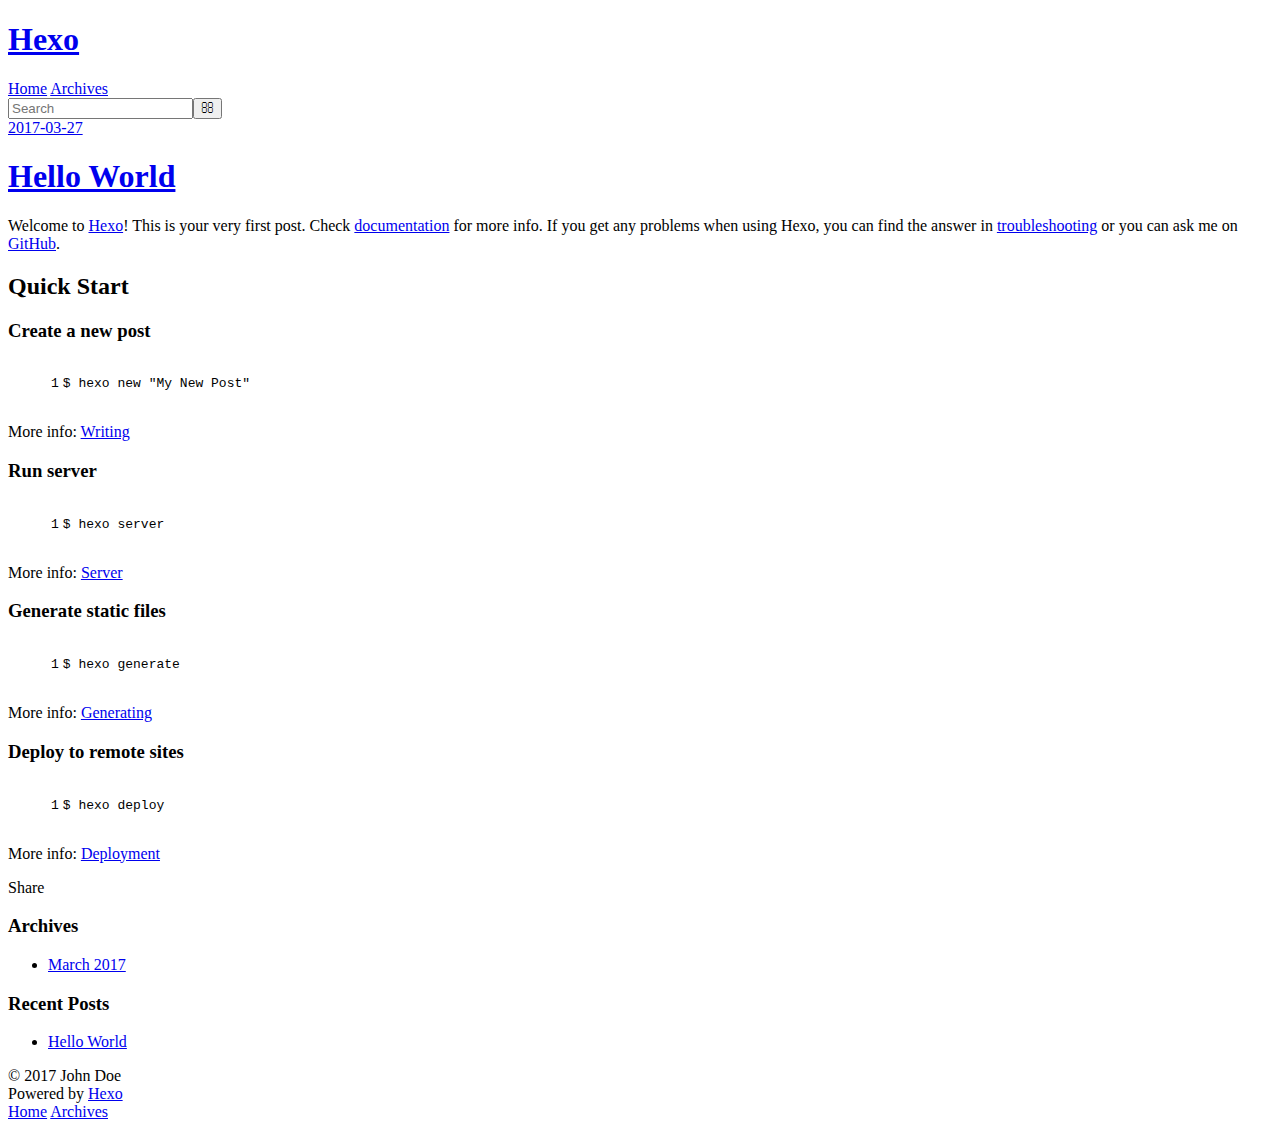
==== index.html @ c0f1ccd9 "Site updated: 2017-03-27 18:48:49" ====
<!DOCTYPE html>
<html>

<head>
    <meta charset="utf-8">

    <title>Hexo</title>
    <meta name="viewport" content="width=device-width, initial-scale=1, maximum-scale=1">
    <meta property="og:type" content="website">
    <meta property="og:title" content="Hexo">
    <meta property="og:url" content="https://coderabbit7.github.io/ZYLing/index.html">
    <meta property="og:site_name" content="Hexo">
    <meta name="twitter:card" content="summary">
    <meta name="twitter:title" content="Hexo">

    <link rel="alternate" href="/atom.xml" title="Hexo" type="application/atom+xml">


    <link rel="icon" href="/favicon.png">


    <link href="//fonts.googleapis.com/css?family=Source+Code+Pro" rel="stylesheet" type="text/css">

    <link rel="stylesheet" href="/css/style.css">


</head>

<body>
    <div id="container">
        <div id="wrap">
            <header id="header">
                <div id="banner"></div>
                <div id="header-outer" class="outer">
                    <div id="header-title" class="inner">
                        <h1 id="logo-wrap">
                            <a href="/" id="logo">Hexo</a>
                        </h1>

                    </div>
                    <div id="header-inner" class="inner">
                        <nav id="main-nav">
                            <a id="main-nav-toggle" class="nav-icon"></a>

                            <a class="main-nav-link" href="/">Home</a>

                            <a class="main-nav-link" href="/archives">Archives</a>

                        </nav>
                        <nav id="sub-nav">

                            <a id="nav-rss-link" class="nav-icon" href="/atom.xml" title="RSS Feed"></a>

                            <a id="nav-search-btn" class="nav-icon" title="Search"></a>
                        </nav>
                        <div id="search-form-wrap">
                            <form action="//google.com/search" method="get" accept-charset="UTF-8" class="search-form"><input type="search" name="q" results="0" class="search-form-input" placeholder="Search"><button type="submit" class="search-form-submit">&#xF002;</button><input type="hidden" name="sitesearch" value="http://yoursite.com"></form>
                        </div>
                    </div>
                </div>
            </header>
            <div class="outer">
                <section id="main">

                    <article id="post-hello-world" class="article article-type-post" itemscope itemprop="blogPost">
                        <div class="article-meta">
                            <a href="/2017/03/27/hello-world/" class="article-date">
                                <time datetime="2017-03-27T09:04:21.000Z" itemprop="datePublished">2017-03-27</time>
                            </a>

                        </div>
                        <div class="article-inner">


                            <header class="article-header">


                                <h1 itemprop="name">
                                    <a class="article-title" href="/2017/03/27/hello-world/">Hello World</a>
                                </h1>


                            </header>

                            <div class="article-entry" itemprop="articleBody">

                                <p>Welcome to <a href="https://hexo.io/" target="_blank" rel="external">Hexo</a>! This is your very first post. Check <a href="https://hexo.io/docs/" target="_blank" rel="external">documentation</a> for more info. If you get
                                    any problems when using Hexo, you can find the answer in <a href="https://hexo.io/docs/troubleshooting.html" target="_blank" rel="external">troubleshooting</a> or you can ask me on <a href="https://github.com/hexojs/hexo/issues"
                                        target="_blank" rel="external">GitHub</a>.</p>
                                <h2 id="Quick-Start">
                                    <a href="#Quick-Start" class="headerlink" title="Quick Start"></a>Quick Start</h2>
                                <h3 id="Create-a-new-post">
                                    <a href="#Create-a-new-post" class="headerlink" title="Create a new post"></a>Create a new post</h3>
                                <figure class="highlight bash">
                                    <table>
                                        <tr>
                                            <td class="gutter"><pre><div class="line">1</div></pre></td>
                                            <td class="code"><pre><div class="line">$ hexo new <span class="string">"My New Post"</span></div></pre></td>
                                        </tr>
                                    </table>
                                </figure>
                                <p>More info: <a href="https://hexo.io/docs/writing.html" target="_blank" rel="external">Writing</a></p>
                                <h3 id="Run-server">
                                    <a href="#Run-server" class="headerlink" title="Run server"></a>Run server</h3>
                                <figure class="highlight bash">
                                    <table>
                                        <tr>
                                            <td class="gutter"><pre><div class="line">1</div></pre></td>
                                            <td class="code"><pre><div class="line">$ hexo server</div></pre></td>
                                        </tr>
                                    </table>
                                </figure>
                                <p>More info: <a href="https://hexo.io/docs/server.html" target="_blank" rel="external">Server</a></p>
                                <h3 id="Generate-static-files">
                                    <a href="#Generate-static-files" class="headerlink" title="Generate static files"></a>Generate static files</h3>
                                <figure class="highlight bash">
                                    <table>
                                        <tr>
                                            <td class="gutter"><pre><div class="line">1</div></pre></td>
                                            <td class="code"><pre><div class="line">$ hexo generate</div></pre></td>
                                        </tr>
                                    </table>
                                </figure>
                                <p>More info: <a href="https://hexo.io/docs/generating.html" target="_blank" rel="external">Generating</a></p>
                                <h3 id="Deploy-to-remote-sites">
                                    <a href="#Deploy-to-remote-sites" class="headerlink" title="Deploy to remote sites"></a>Deploy to remote sites</h3>
                                <figure class="highlight bash">
                                    <table>
                                        <tr>
                                            <td class="gutter"><pre><div class="line">1</div></pre></td>
                                            <td class="code"><pre><div class="line">$ hexo deploy</div></pre></td>
                                        </tr>
                                    </table>
                                </figure>
                                <p>More info: <a href="https://hexo.io/docs/deployment.html" target="_blank" rel="external">Deployment</a></p>


                            </div>
                            <footer class="article-footer">
                                <a data-url="http://yoursite.com/2017/03/27/hello-world/" data-id="cj0rwaef30000e7aur3ufjri3" class="article-share-link">Share</a>


                            </footer>
                        </div>

                    </article>




                </section>

                <aside id="sidebar">










                    <div class="widget-wrap">
                        <h3 class="widget-title">Archives</h3>
                        <div class="widget">
                            <ul class="archive-list">
                                <li class="archive-list-item"><a class="archive-list-link" href="/archives/2017/03/">March 2017</a></li>
                            </ul>
                        </div>
                    </div>




                    <div class="widget-wrap">
                        <h3 class="widget-title">Recent Posts</h3>
                        <div class="widget">
                            <ul>

                                <li>
                                    <a href="/2017/03/27/hello-world/">Hello World</a>
                                </li>

                            </ul>
                        </div>
                    </div>


                </aside>

            </div>
            <footer id="footer">

                <div class="outer">
                    <div id="footer-info" class="inner">
                        &copy; 2017 John Doe<br> Powered by <a href="http://hexo.io/" target="_blank">Hexo</a>
                    </div>
                </div>
            </footer>
        </div>
        <nav id="mobile-nav">

            <a href="/" class="mobile-nav-link">Home</a>

            <a href="/archives" class="mobile-nav-link">Archives</a>

        </nav>


        <script src="//ajax.googleapis.com/ajax/libs/jquery/2.0.3/jquery.min.js"></script>


        <link rel="stylesheet" href="/fancybox/jquery.fancybox.css">
        <script src="/fancybox/jquery.fancybox.pack.js"></script>


        <script src="/js/script.js"></script>

    </div>
</body>

</html>
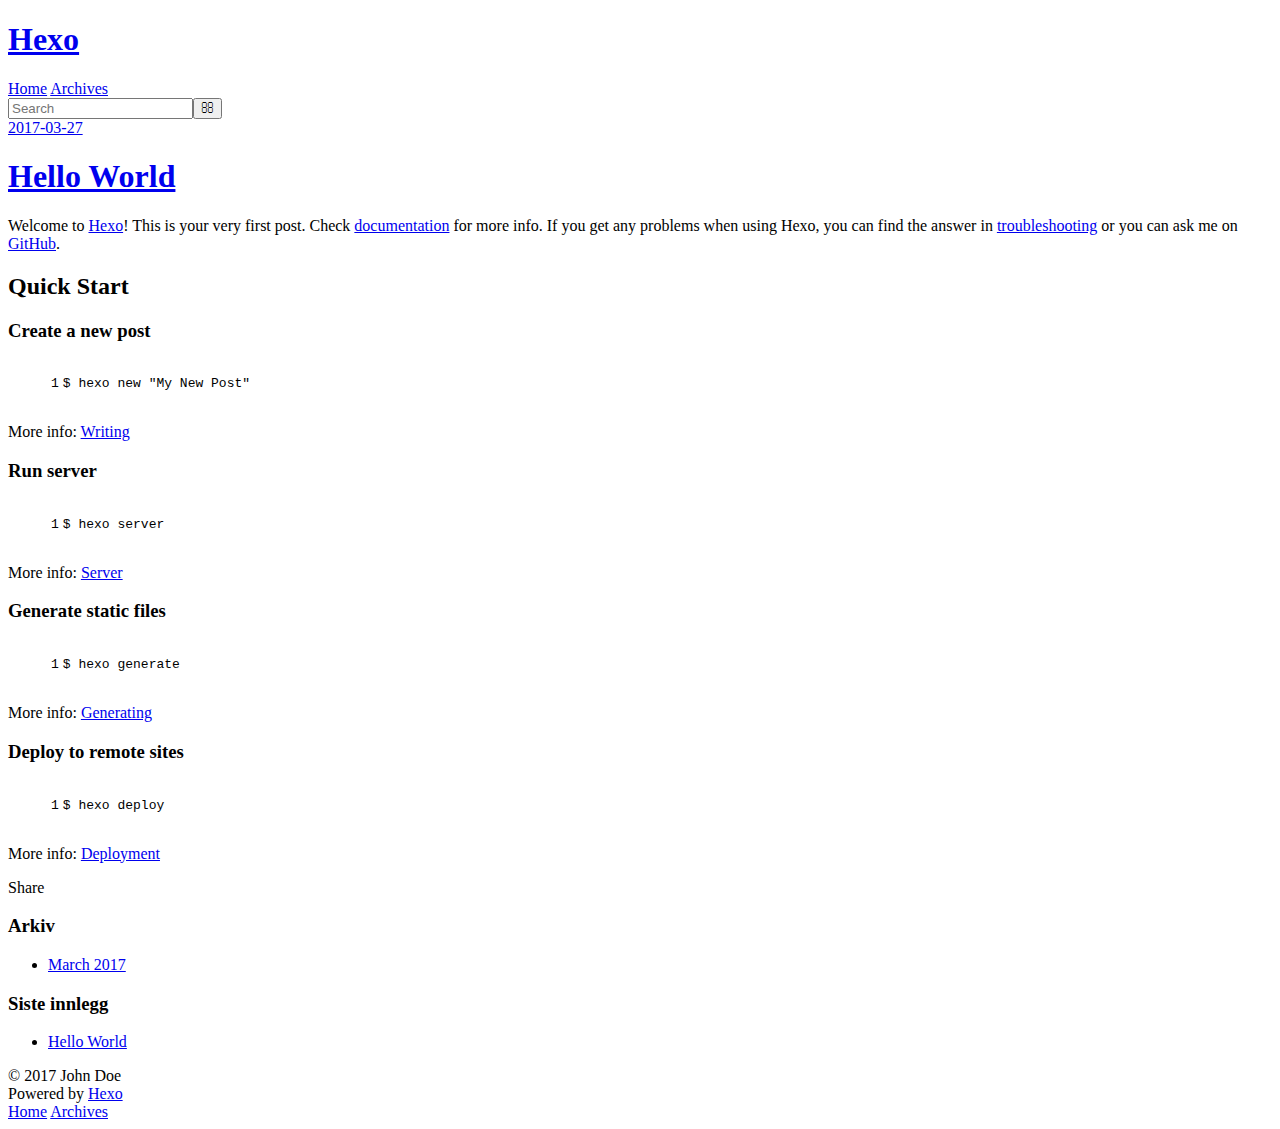
==== commit 89b9bdee: "Site updated: 2017-03-27 18:50:44" ====
--- a/index.html
+++ b/index.html
@@ -1,223 +1,180 @@
 <!DOCTYPE html>
 <html>
-
 <head>
-    <meta charset="utf-8">
-
-    <title>Hexo</title>
-    <meta name="viewport" content="width=device-width, initial-scale=1, maximum-scale=1">
-    <meta property="og:type" content="website">
-    <meta property="og:title" content="Hexo">
-    <meta property="og:url" content="https://coderabbit7.github.io/ZYLing/index.html">
-    <meta property="og:site_name" content="Hexo">
-    <meta name="twitter:card" content="summary">
-    <meta name="twitter:title" content="Hexo">
-
+  <meta charset="utf-8">
+  
+  <title>Hexo</title>
+  <meta name="viewport" content="width=device-width, initial-scale=1, maximum-scale=1">
+  <meta property="og:type" content="website">
+<meta property="og:title" content="Hexo">
+<meta property="og:url" content="https://coderabbit7.github.io/ZYLing/index.html">
+<meta property="og:site_name" content="Hexo">
+<meta name="twitter:card" content="summary">
+<meta name="twitter:title" content="Hexo">
+  
     <link rel="alternate" href="/atom.xml" title="Hexo" type="application/atom+xml">
-
-
+  
+  
     <link rel="icon" href="/favicon.png">
-
-
+  
+  
     <link href="//fonts.googleapis.com/css?family=Source+Code+Pro" rel="stylesheet" type="text/css">
-
-    <link rel="stylesheet" href="/css/style.css">
-
+  
+  <link rel="stylesheet" href="/css/style.css">
+  
 
 </head>
 
 <body>
-    <div id="container">
-        <div id="wrap">
-            <header id="header">
-                <div id="banner"></div>
-                <div id="header-outer" class="outer">
-                    <div id="header-title" class="inner">
-                        <h1 id="logo-wrap">
-                            <a href="/" id="logo">Hexo</a>
-                        </h1>
+  <div id="container">
+    <div id="wrap">
+      <header id="header">
+  <div id="banner"></div>
+  <div id="header-outer" class="outer">
+    <div id="header-title" class="inner">
+      <h1 id="logo-wrap">
+        <a href="/" id="logo">Hexo</a>
+      </h1>
+      
+    </div>
+    <div id="header-inner" class="inner">
+      <nav id="main-nav">
+        <a id="main-nav-toggle" class="nav-icon"></a>
+        
+          <a class="main-nav-link" href="/">Home</a>
+        
+          <a class="main-nav-link" href="/archives">Archives</a>
+        
+      </nav>
+      <nav id="sub-nav">
+        
+          <a id="nav-rss-link" class="nav-icon" href="/atom.xml" title="RSS Feed"></a>
+        
+        <a id="nav-search-btn" class="nav-icon" title="Søk"></a>
+      </nav>
+      <div id="search-form-wrap">
+        <form action="//google.com/search" method="get" accept-charset="UTF-8" class="search-form"><input type="search" name="q" results="0" class="search-form-input" placeholder="Search"><button type="submit" class="search-form-submit">&#xF002;</button><input type="hidden" name="sitesearch" value="https://coderabbit7.github.io/ZYLing"></form>
+      </div>
+    </div>
+  </div>
+</header>
+      <div class="outer">
+        <section id="main">
+  
+    <article id="post-hello-world" class="article article-type-post" itemscope itemprop="blogPost">
+  <div class="article-meta">
+    <a href="/2017/03/27/hello-world/" class="article-date">
+  <time datetime="2017-03-27T09:04:21.000Z" itemprop="datePublished">2017-03-27</time>
+</a>
+    
+  </div>
+  <div class="article-inner">
+    
+    
+      <header class="article-header">
+        
+  
+    <h1 itemprop="name">
+      <a class="article-title" href="/2017/03/27/hello-world/">Hello World</a>
+    </h1>
+  
 
-                    </div>
-                    <div id="header-inner" class="inner">
-                        <nav id="main-nav">
-                            <a id="main-nav-toggle" class="nav-icon"></a>
+      </header>
+    
+    <div class="article-entry" itemprop="articleBody">
+      
+        <p>Welcome to <a href="https://hexo.io/" target="_blank" rel="external">Hexo</a>! This is your very first post. Check <a href="https://hexo.io/docs/" target="_blank" rel="external">documentation</a> for more info. If you get any problems when using Hexo, you can find the answer in <a href="https://hexo.io/docs/troubleshooting.html" target="_blank" rel="external">troubleshooting</a> or you can ask me on <a href="https://github.com/hexojs/hexo/issues" target="_blank" rel="external">GitHub</a>.</p>
+<h2 id="Quick-Start"><a href="#Quick-Start" class="headerlink" title="Quick Start"></a>Quick Start</h2><h3 id="Create-a-new-post"><a href="#Create-a-new-post" class="headerlink" title="Create a new post"></a>Create a new post</h3><figure class="highlight bash"><table><tr><td class="gutter"><pre><div class="line">1</div></pre></td><td class="code"><pre><div class="line">$ hexo new <span class="string">"My New Post"</span></div></pre></td></tr></table></figure>
+<p>More info: <a href="https://hexo.io/docs/writing.html" target="_blank" rel="external">Writing</a></p>
+<h3 id="Run-server"><a href="#Run-server" class="headerlink" title="Run server"></a>Run server</h3><figure class="highlight bash"><table><tr><td class="gutter"><pre><div class="line">1</div></pre></td><td class="code"><pre><div class="line">$ hexo server</div></pre></td></tr></table></figure>
+<p>More info: <a href="https://hexo.io/docs/server.html" target="_blank" rel="external">Server</a></p>
+<h3 id="Generate-static-files"><a href="#Generate-static-files" class="headerlink" title="Generate static files"></a>Generate static files</h3><figure class="highlight bash"><table><tr><td class="gutter"><pre><div class="line">1</div></pre></td><td class="code"><pre><div class="line">$ hexo generate</div></pre></td></tr></table></figure>
+<p>More info: <a href="https://hexo.io/docs/generating.html" target="_blank" rel="external">Generating</a></p>
+<h3 id="Deploy-to-remote-sites"><a href="#Deploy-to-remote-sites" class="headerlink" title="Deploy to remote sites"></a>Deploy to remote sites</h3><figure class="highlight bash"><table><tr><td class="gutter"><pre><div class="line">1</div></pre></td><td class="code"><pre><div class="line">$ hexo deploy</div></pre></td></tr></table></figure>
+<p>More info: <a href="https://hexo.io/docs/deployment.html" target="_blank" rel="external">Deployment</a></p>
 
-                            <a class="main-nav-link" href="/">Home</a>
-
-                            <a class="main-nav-link" href="/archives">Archives</a>
-
-                        </nav>
-                        <nav id="sub-nav">
-
-                            <a id="nav-rss-link" class="nav-icon" href="/atom.xml" title="RSS Feed"></a>
-
-                            <a id="nav-search-btn" class="nav-icon" title="Search"></a>
-                        </nav>
-                        <div id="search-form-wrap">
-                            <form action="//google.com/search" method="get" accept-charset="UTF-8" class="search-form"><input type="search" name="q" results="0" class="search-form-input" placeholder="Search"><button type="submit" class="search-form-submit">&#xF002;</button><input type="hidden" name="sitesearch" value="http://yoursite.com"></form>
-                        </div>
-                    </div>
-                </div>
-            </header>
-            <div class="outer">
-                <section id="main">
-
-                    <article id="post-hello-world" class="article article-type-post" itemscope itemprop="blogPost">
-                        <div class="article-meta">
-                            <a href="/2017/03/27/hello-world/" class="article-date">
-                                <time datetime="2017-03-27T09:04:21.000Z" itemprop="datePublished">2017-03-27</time>
-                            </a>
-
-                        </div>
-                        <div class="article-inner">
+      
+    </div>
+    <footer class="article-footer">
+      <a data-url="https://coderabbit7.github.io/ZYLing/2017/03/27/hello-world/" data-id="cj0rzspg10000z6auncs52wnr" class="article-share-link">Share</a>
+      
+      
+    </footer>
+  </div>
+  
+</article>
 
 
-                            <header class="article-header">
+  
+
+</section>
+        
+          <aside id="sidebar">
+  
+    
+
+  
+    
+
+  
+    
+  
+    
+  <div class="widget-wrap">
+    <h3 class="widget-title">Arkiv</h3>
+    <div class="widget">
+      <ul class="archive-list"><li class="archive-list-item"><a class="archive-list-link" href="/archives/2017/03/">March 2017</a></li></ul>
+    </div>
+  </div>
 
 
-                                <h1 itemprop="name">
-                                    <a class="article-title" href="/2017/03/27/hello-world/">Hello World</a>
-                                </h1>
+  
+    
+  <div class="widget-wrap">
+    <h3 class="widget-title">Siste innlegg</h3>
+    <div class="widget">
+      <ul>
+        
+          <li>
+            <a href="/2017/03/27/hello-world/">Hello World</a>
+          </li>
+        
+      </ul>
+    </div>
+  </div>
+
+  
+</aside>
+        
+      </div>
+      <footer id="footer">
+  
+  <div class="outer">
+    <div id="footer-info" class="inner">
+      &copy; 2017 John Doe<br>
+      Powered by <a href="http://hexo.io/" target="_blank">Hexo</a>
+    </div>
+  </div>
+</footer>
+    </div>
+    <nav id="mobile-nav">
+  
+    <a href="/" class="mobile-nav-link">Home</a>
+  
+    <a href="/archives" class="mobile-nav-link">Archives</a>
+  
+</nav>
+    
+
+<script src="//ajax.googleapis.com/ajax/libs/jquery/2.0.3/jquery.min.js"></script>
 
 
-                            </header>
-
-                            <div class="article-entry" itemprop="articleBody">
-
-                                <p>Welcome to <a href="https://hexo.io/" target="_blank" rel="external">Hexo</a>! This is your very first post. Check <a href="https://hexo.io/docs/" target="_blank" rel="external">documentation</a> for more info. If you get
-                                    any problems when using Hexo, you can find the answer in <a href="https://hexo.io/docs/troubleshooting.html" target="_blank" rel="external">troubleshooting</a> or you can ask me on <a href="https://github.com/hexojs/hexo/issues"
-                                        target="_blank" rel="external">GitHub</a>.</p>
-                                <h2 id="Quick-Start">
-                                    <a href="#Quick-Start" class="headerlink" title="Quick Start"></a>Quick Start</h2>
-                                <h3 id="Create-a-new-post">
-                                    <a href="#Create-a-new-post" class="headerlink" title="Create a new post"></a>Create a new post</h3>
-                                <figure class="highlight bash">
-                                    <table>
-                                        <tr>
-                                            <td class="gutter"><pre><div class="line">1</div></pre></td>
-                                            <td class="code"><pre><div class="line">$ hexo new <span class="string">"My New Post"</span></div></pre></td>
-                                        </tr>
-                                    </table>
-                                </figure>
-                                <p>More info: <a href="https://hexo.io/docs/writing.html" target="_blank" rel="external">Writing</a></p>
-                                <h3 id="Run-server">
-                                    <a href="#Run-server" class="headerlink" title="Run server"></a>Run server</h3>
-                                <figure class="highlight bash">
-                                    <table>
-                                        <tr>
-                                            <td class="gutter"><pre><div class="line">1</div></pre></td>
-                                            <td class="code"><pre><div class="line">$ hexo server</div></pre></td>
-                                        </tr>
-                                    </table>
-                                </figure>
-                                <p>More info: <a href="https://hexo.io/docs/server.html" target="_blank" rel="external">Server</a></p>
-                                <h3 id="Generate-static-files">
-                                    <a href="#Generate-static-files" class="headerlink" title="Generate static files"></a>Generate static files</h3>
-                                <figure class="highlight bash">
-                                    <table>
-                                        <tr>
-                                            <td class="gutter"><pre><div class="line">1</div></pre></td>
-                                            <td class="code"><pre><div class="line">$ hexo generate</div></pre></td>
-                                        </tr>
-                                    </table>
-                                </figure>
-                                <p>More info: <a href="https://hexo.io/docs/generating.html" target="_blank" rel="external">Generating</a></p>
-                                <h3 id="Deploy-to-remote-sites">
-                                    <a href="#Deploy-to-remote-sites" class="headerlink" title="Deploy to remote sites"></a>Deploy to remote sites</h3>
-                                <figure class="highlight bash">
-                                    <table>
-                                        <tr>
-                                            <td class="gutter"><pre><div class="line">1</div></pre></td>
-                                            <td class="code"><pre><div class="line">$ hexo deploy</div></pre></td>
-                                        </tr>
-                                    </table>
-                                </figure>
-                                <p>More info: <a href="https://hexo.io/docs/deployment.html" target="_blank" rel="external">Deployment</a></p>
+  <link rel="stylesheet" href="/fancybox/jquery.fancybox.css">
+  <script src="/fancybox/jquery.fancybox.pack.js"></script>
 
 
-                            </div>
-                            <footer class="article-footer">
-                                <a data-url="http://yoursite.com/2017/03/27/hello-world/" data-id="cj0rwaef30000e7aur3ufjri3" class="article-share-link">Share</a>
+<script src="/js/script.js"></script>
 
-
-                            </footer>
-                        </div>
-
-                    </article>
-
-
-
-
-                </section>
-
-                <aside id="sidebar">
-
-
-
-
-
-
-
-
-
-
-                    <div class="widget-wrap">
-                        <h3 class="widget-title">Archives</h3>
-                        <div class="widget">
-                            <ul class="archive-list">
-                                <li class="archive-list-item"><a class="archive-list-link" href="/archives/2017/03/">March 2017</a></li>
-                            </ul>
-                        </div>
-                    </div>
-
-
-
-
-                    <div class="widget-wrap">
-                        <h3 class="widget-title">Recent Posts</h3>
-                        <div class="widget">
-                            <ul>
-
-                                <li>
-                                    <a href="/2017/03/27/hello-world/">Hello World</a>
-                                </li>
-
-                            </ul>
-                        </div>
-                    </div>
-
-
-                </aside>
-
-            </div>
-            <footer id="footer">
-
-                <div class="outer">
-                    <div id="footer-info" class="inner">
-                        &copy; 2017 John Doe<br> Powered by <a href="http://hexo.io/" target="_blank">Hexo</a>
-                    </div>
-                </div>
-            </footer>
-        </div>
-        <nav id="mobile-nav">
-
-            <a href="/" class="mobile-nav-link">Home</a>
-
-            <a href="/archives" class="mobile-nav-link">Archives</a>
-
-        </nav>
-
-
-        <script src="//ajax.googleapis.com/ajax/libs/jquery/2.0.3/jquery.min.js"></script>
-
-
-        <link rel="stylesheet" href="/fancybox/jquery.fancybox.css">
-        <script src="/fancybox/jquery.fancybox.pack.js"></script>
-
-
-        <script src="/js/script.js"></script>
-
-    </div>
+  </div>
 </body>
-
 </html>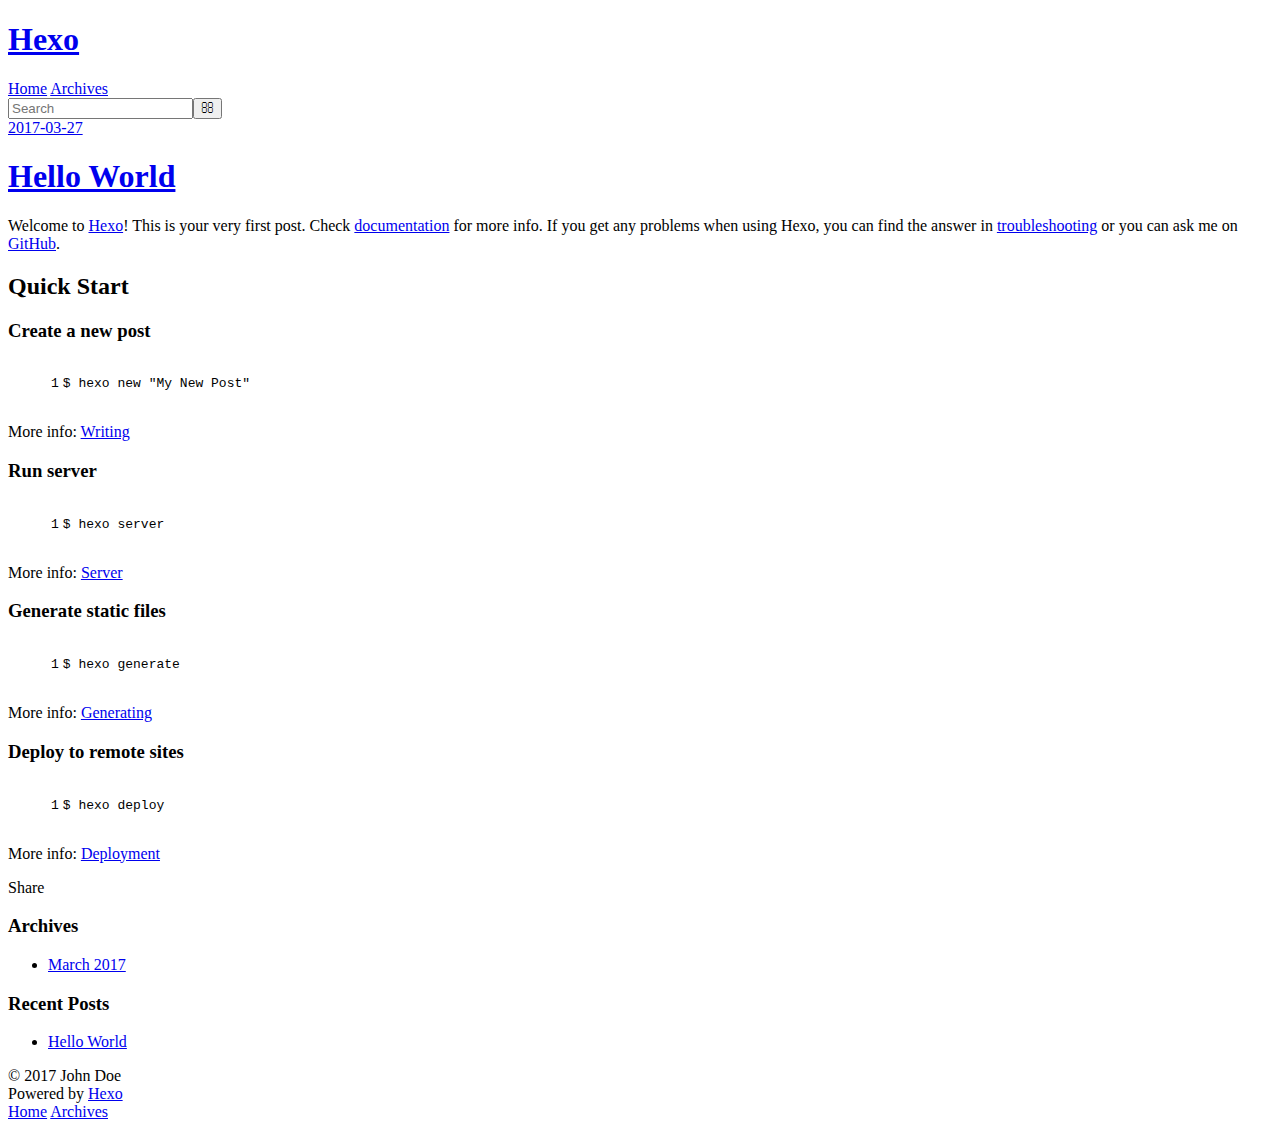
==== commit 836027ae: "Site updated: 2017-03-27 19:07:23" ====
--- a/index.html
+++ b/index.html
@@ -20,7 +20,7 @@
   
     <link href="//fonts.googleapis.com/css?family=Source+Code+Pro" rel="stylesheet" type="text/css">
   
-  <link rel="stylesheet" href="/css/style.css">
+  <link rel="stylesheet" href="ZYLing/css/style.css">
   
 
 </head>
@@ -33,7 +33,7 @@
   <div id="header-outer" class="outer">
     <div id="header-title" class="inner">
       <h1 id="logo-wrap">
-        <a href="/" id="logo">Hexo</a>
+        <a href="ZYLing/" id="logo">Hexo</a>
       </h1>
       
     </div>
@@ -41,16 +41,16 @@
       <nav id="main-nav">
         <a id="main-nav-toggle" class="nav-icon"></a>
         
-          <a class="main-nav-link" href="/">Home</a>
+          <a class="main-nav-link" href="ZYLing/">Home</a>
         
-          <a class="main-nav-link" href="/archives">Archives</a>
+          <a class="main-nav-link" href="ZYLing/archives">Archives</a>
         
       </nav>
       <nav id="sub-nav">
         
           <a id="nav-rss-link" class="nav-icon" href="/atom.xml" title="RSS Feed"></a>
         
-        <a id="nav-search-btn" class="nav-icon" title="Søk"></a>
+        <a id="nav-search-btn" class="nav-icon" title="Search"></a>
       </nav>
       <div id="search-form-wrap">
         <form action="//google.com/search" method="get" accept-charset="UTF-8" class="search-form"><input type="search" name="q" results="0" class="search-form-input" placeholder="Search"><button type="submit" class="search-form-submit">&#xF002;</button><input type="hidden" name="sitesearch" value="https://coderabbit7.github.io/ZYLing"></form>
@@ -63,7 +63,7 @@
   
     <article id="post-hello-world" class="article article-type-post" itemscope itemprop="blogPost">
   <div class="article-meta">
-    <a href="/2017/03/27/hello-world/" class="article-date">
+    <a href="ZYLing/2017/03/27/hello-world/" class="article-date">
   <time datetime="2017-03-27T09:04:21.000Z" itemprop="datePublished">2017-03-27</time>
 </a>
     
@@ -75,7 +75,7 @@
         
   
     <h1 itemprop="name">
-      <a class="article-title" href="/2017/03/27/hello-world/">Hello World</a>
+      <a class="article-title" href="ZYLing/2017/03/27/hello-world/">Hello World</a>
     </h1>
   
 
@@ -96,7 +96,7 @@
       
     </div>
     <footer class="article-footer">
-      <a data-url="https://coderabbit7.github.io/ZYLing/2017/03/27/hello-world/" data-id="cj0rzspg10000z6auncs52wnr" class="article-share-link">Share</a>
+      <a data-url="https://coderabbit7.github.io/ZYLingZYLing/2017/03/27/hello-world/" data-id="cj0s0ee2u00004taudyahihib" class="article-share-link">Share</a>
       
       
     </footer>
@@ -121,9 +121,9 @@
   
     
   <div class="widget-wrap">
-    <h3 class="widget-title">Arkiv</h3>
+    <h3 class="widget-title">Archives</h3>
     <div class="widget">
-      <ul class="archive-list"><li class="archive-list-item"><a class="archive-list-link" href="/archives/2017/03/">March 2017</a></li></ul>
+      <ul class="archive-list"><li class="archive-list-item"><a class="archive-list-link" href="ZYLing/archives/2017/03/">March 2017</a></li></ul>
     </div>
   </div>
 
@@ -131,12 +131,12 @@
   
     
   <div class="widget-wrap">
-    <h3 class="widget-title">Siste innlegg</h3>
+    <h3 class="widget-title">Recent Posts</h3>
     <div class="widget">
       <ul>
         
           <li>
-            <a href="/2017/03/27/hello-world/">Hello World</a>
+            <a href="ZYLing/2017/03/27/hello-world/">Hello World</a>
           </li>
         
       </ul>
@@ -159,9 +159,9 @@
     </div>
     <nav id="mobile-nav">
   
-    <a href="/" class="mobile-nav-link">Home</a>
+    <a href="ZYLing/" class="mobile-nav-link">Home</a>
   
-    <a href="/archives" class="mobile-nav-link">Archives</a>
+    <a href="ZYLing/archives" class="mobile-nav-link">Archives</a>
   
 </nav>
     
@@ -169,11 +169,11 @@
 <script src="//ajax.googleapis.com/ajax/libs/jquery/2.0.3/jquery.min.js"></script>
 
 
-  <link rel="stylesheet" href="/fancybox/jquery.fancybox.css">
-  <script src="/fancybox/jquery.fancybox.pack.js"></script>
+  <link rel="stylesheet" href="ZYLing/fancybox/jquery.fancybox.css">
+  <script src="ZYLing/fancybox/jquery.fancybox.pack.js"></script>
 
 
-<script src="/js/script.js"></script>
+<script src="ZYLing/js/script.js"></script>
 
   </div>
 </body>
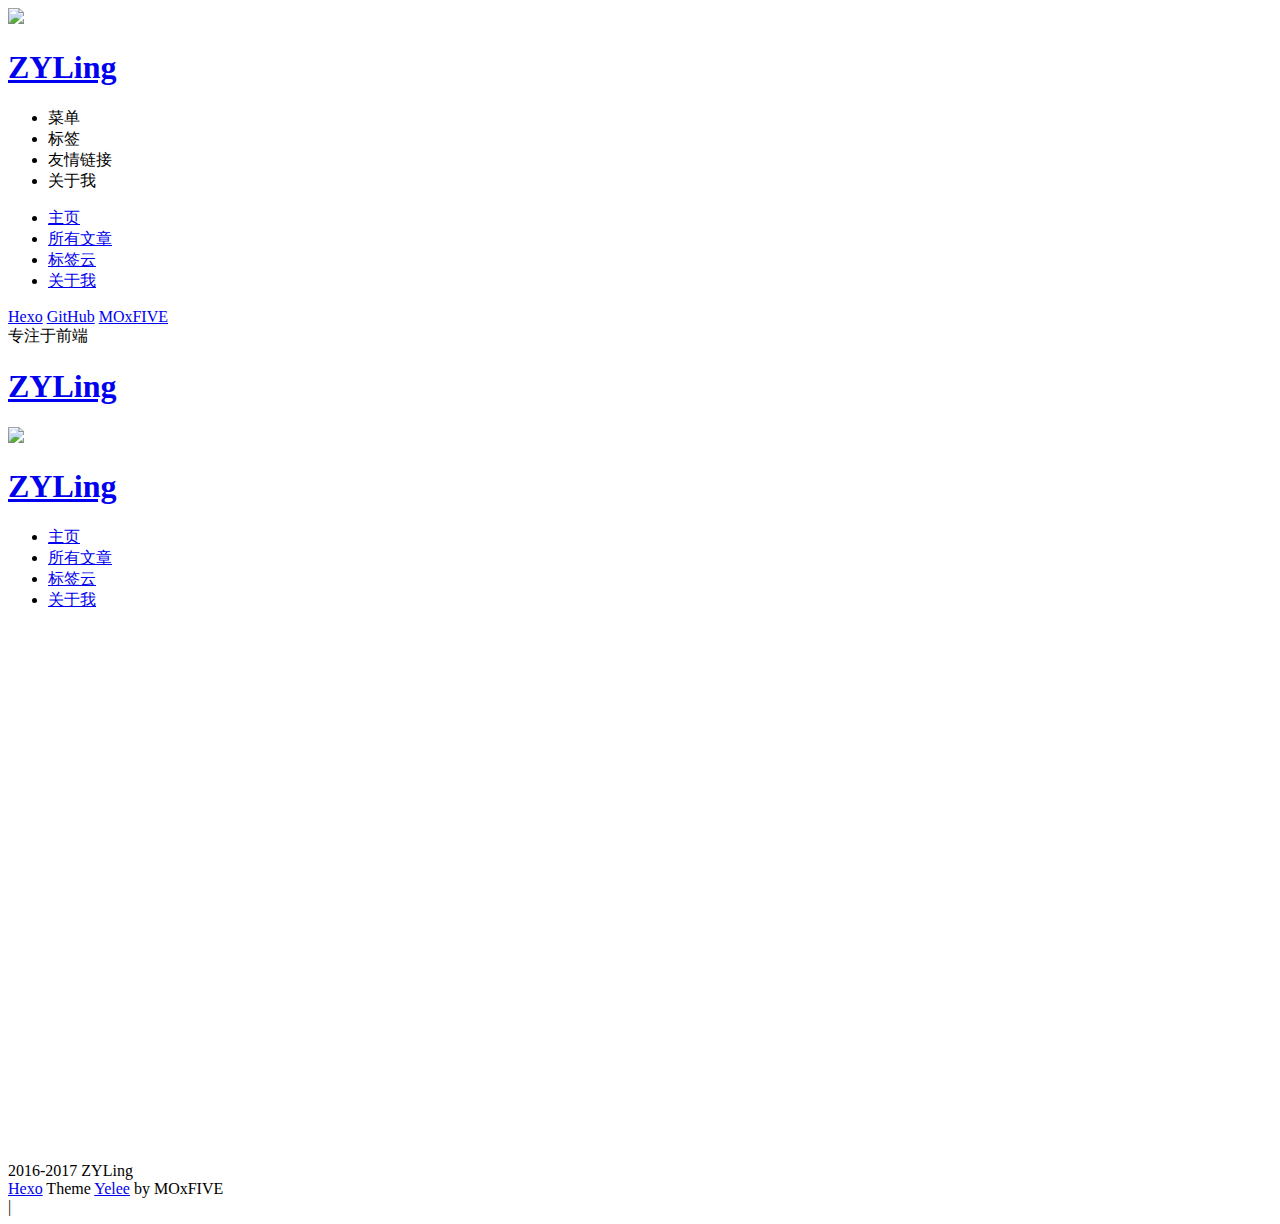
==== commit 6184a030: "Site updated: 2017-03-28 17:02:17" ====
--- a/index.html
+++ b/index.html
@@ -1,180 +1,531 @@
 <!DOCTYPE html>
-<html>
+<html >
 <head>
-  <meta charset="utf-8">
-  
-  <title>Hexo</title>
-  <meta name="viewport" content="width=device-width, initial-scale=1, maximum-scale=1">
-  <meta property="og:type" content="website">
-<meta property="og:title" content="Hexo">
+
+    <!--[if lt IE 9]>
+        <style>body {display: none; background: none !important} </style>
+        <meta http-equiv="Refresh" Content="0; url=//outdatedbrowser.com/" />
+    <![endif]-->
+
+<meta charset="utf-8">
+<meta http-equiv="X-UA-Compatible" content="IE=edge, chrome=1" />
+<meta name="viewport" content="width=device-width, initial-scale=1, maximum-scale=1, user-scalable=no">
+<meta name="format-detection" content="telephone=no" />
+<meta name="author" content="ZYLing" />
+
+
+    
+    
+
+
+<meta property="og:type" content="website">
+<meta property="og:title" content="ZYLing Bolg">
 <meta property="og:url" content="https://coderabbit7.github.io/ZYLing/index.html">
-<meta property="og:site_name" content="Hexo">
+<meta property="og:site_name" content="ZYLing Bolg">
 <meta name="twitter:card" content="summary">
-<meta name="twitter:title" content="Hexo">
-  
-    <link rel="alternate" href="/atom.xml" title="Hexo" type="application/atom+xml">
-  
-  
-    <link rel="icon" href="/favicon.png">
-  
-  
-    <link href="//fonts.googleapis.com/css?family=Source+Code+Pro" rel="stylesheet" type="text/css">
-  
-  <link rel="stylesheet" href="ZYLing/css/style.css">
-  
+<meta name="twitter:title" content="ZYLing Bolg">
+
+<link rel="apple-touch-icon" href= "/apple-touch-icon.png">
+
+
+    <link rel="alternate" href="/atom.xml" title="ZYLing Bolg" type="application/atom+xml">
+
+
+
+    <link rel="shortcut icon" href="/favicon.png">
+
+
+
+    <link href="//cdn.bootcss.com/animate.css/3.5.1/animate.min.css" rel="stylesheet">
+
+
+
+    <link href="//cdn.bootcss.com/fancybox/2.1.5/jquery.fancybox.min.css" rel="stylesheet">
+
+
+
+    <script src="//cdn.bootcss.com/pace/1.0.2/pace.min.js"></script>
+    <link href="//cdn.bootcss.com/pace/1.0.2/themes/blue/pace-theme-minimal.css" rel="stylesheet">
+
+
+<link rel="stylesheet" href="/ZYLing/css/style.css">
+
+
+    <style> .article { opacity: 0;} </style>
+
+
+<link href="//cdn.bootcss.com/font-awesome/4.6.3/css/font-awesome.min.css" rel="stylesheet">
+
+
+<title>ZYLing Bolg</title>
+
+<script src="//cdn.bootcss.com/jquery/2.2.4/jquery.min.js"></script>
+<script src="//cdn.bootcss.com/clipboard.js/1.5.10/clipboard.min.js"></script>
+
+<script>
+    var yiliaConfig = {
+        fancybox: true,
+        animate: true,
+        isHome: true,
+        isPost: false,
+        isArchive: false,
+        isTag: false,
+        isCategory: false,
+        fancybox_js: "//cdn.bootcss.com/fancybox/2.1.5/jquery.fancybox.min.js",
+        scrollreveal: "//cdn.bootcss.com/scrollReveal.js/3.1.4/scrollreveal.min.js",
+        search: undefined
+    }
+</script>
+
+
+    <script> yiliaConfig.jquery_ui = [false]; </script>
+
+
+
+    <script> yiliaConfig.rootUrl = "\/";</script>
+
+
+
+
+
 
 </head>
-
 <body>
   <div id="container">
-    <div id="wrap">
-      <header id="header">
-  <div id="banner"></div>
-  <div id="header-outer" class="outer">
-    <div id="header-title" class="inner">
-      <h1 id="logo-wrap">
-        <a href="ZYLing/" id="logo">Hexo</a>
-      </h1>
-      
-    </div>
-    <div id="header-inner" class="inner">
-      <nav id="main-nav">
-        <a id="main-nav-toggle" class="nav-icon"></a>
-        
-          <a class="main-nav-link" href="ZYLing/">Home</a>
-        
-          <a class="main-nav-link" href="ZYLing/archives">Archives</a>
-        
-      </nav>
-      <nav id="sub-nav">
-        
-          <a id="nav-rss-link" class="nav-icon" href="/atom.xml" title="RSS Feed"></a>
-        
-        <a id="nav-search-btn" class="nav-icon" title="Search"></a>
-      </nav>
-      <div id="search-form-wrap">
-        <form action="//google.com/search" method="get" accept-charset="UTF-8" class="search-form"><input type="search" name="q" results="0" class="search-form-input" placeholder="Search"><button type="submit" class="search-form-submit">&#xF002;</button><input type="hidden" name="sitesearch" value="https://coderabbit7.github.io/ZYLing"></form>
+    <div class="left-col">
+    <div class="overlay"></div>
+<div class="intrude-less">
+    <header id="header" class="inner">
+        <a href="/ZYLing/" class="profilepic">
+            <img src="/img/avatar.png" class="animated zoomIn">
+        </a>
+        <hgroup>
+          <h1 class="header-author"><a href="/ZYLing/">ZYLing</a></h1>
+        </hgroup>
+
+        
+
+        
+
+
+        
+            <div id="switch-btn" class="switch-btn">
+                <div class="icon">
+                    <div class="icon-ctn">
+                        <div class="icon-wrap icon-house" data-idx="0">
+                            <div class="birdhouse"></div>
+                            <div class="birdhouse_holes"></div>
+                        </div>
+                        <div class="icon-wrap icon-ribbon hide" data-idx="1">
+                            <div class="ribbon"></div>
+                        </div>
+                        
+                        <div class="icon-wrap icon-link hide" data-idx="2">
+                            <div class="loopback_l"></div>
+                            <div class="loopback_r"></div>
+                        </div>
+                        
+                        
+                        <div class="icon-wrap icon-me hide" data-idx="3">
+                            <div class="user"></div>
+                            <div class="shoulder"></div>
+                        </div>
+                        
+                    </div>
+                    
+                </div>
+                <div class="tips-box hide">
+                    <div class="tips-arrow"></div>
+                    <ul class="tips-inner">
+                        <li>菜单</li>
+                        <li>标签</li>
+                        
+                        <li>友情链接</li>
+                        
+                        
+                        <li>关于我</li>
+                        
+                    </ul>
+                </div>
+            </div>
+        
+
+        <div id="switch-area" class="switch-area">
+            <div class="switch-wrap">
+                <section class="switch-part switch-part1">
+                    <nav class="header-menu">
+                        <ul>
+                        
+                            <li><a href="/ZYLing/">主页</a></li>
+                        
+                            <li><a href="/ZYLing/archives/">所有文章</a></li>
+                        
+                            <li><a href="/ZYLing/tags/">标签云</a></li>
+                        
+                            <li><a href="/ZYLing/about/">关于我</a></li>
+                        
+                        </ul>
+                    </nav>
+                    <nav class="header-nav">
+                        <ul class="social">
+                            
+                                <a class="fa Email" href="mailto:123@123.com" title="Email"></a>
+                            
+                                <a class="fa GitHub" href="#" title="GitHub"></a>
+                            
+                                <a class="fa RSS" href="/ZYLing/atom.xml" title="RSS"></a>
+                            
+                        </ul>
+                    </nav>
+                </section>
+                
+                
+                <section class="switch-part switch-part2">
+                    <div class="widget tagcloud" id="js-tagcloud">
+                        
+                    </div>
+                </section>
+                
+                
+                
+                <section class="switch-part switch-part3">
+                    <div id="js-friends">
+                    
+                      <a class="main-nav-link switch-friends-link" href="https://hexo.io">Hexo</a>
+                    
+                      <a class="main-nav-link switch-friends-link" href="https://pages.github.com/">GitHub</a>
+                    
+                      <a class="main-nav-link switch-friends-link" href="http://moxfive.xyz/">MOxFIVE</a>
+                    
+                    </div>
+                </section>
+                
+
+                
+                
+                <section class="switch-part switch-part4">
+                
+                    <div id="js-aboutme">专注于前端</div>
+                </section>
+                
+            </div>
+        </div>
+    </header>                
+</div>
+    </div>
+    <div class="mid-col">
+      <nav id="mobile-nav">
+      <div class="overlay">
+          <div class="slider-trigger"></div>
+          <h1 class="header-author js-mobile-header hide"><a href="/" title="回到主页">ZYLing</a></h1>
       </div>
-    </div>
+    <div class="intrude-less">
+        <header id="header" class="inner">
+            <a href="/ZYLing/" class="profilepic">
+                <img src="/img/avatar.png" class="animated zoomIn">
+            </a>
+            <hgroup>
+              <h1 class="header-author"><a href="/ZYLing/" title="回到主页">ZYLing</a></h1>
+            </hgroup>
+            
+            <nav class="header-menu">
+                <ul>
+                
+                    <li><a href="/ZYLing/">主页</a></li>
+                
+                    <li><a href="/ZYLing/archives/">所有文章</a></li>
+                
+                    <li><a href="/ZYLing/tags/">标签云</a></li>
+                
+                    <li><a href="/ZYLing/about/">关于我</a></li>
+                
+                <div class="clearfix"></div>
+                </ul>
+            </nav>
+            <nav class="header-nav">
+                        <ul class="social">
+                            
+                                <a class="fa Email" target="_blank" href="mailto:123@123.com" title="Email"></a>
+                            
+                                <a class="fa GitHub" target="_blank" href="#" title="GitHub"></a>
+                            
+                                <a class="fa RSS" target="_blank" href="/ZYLing/atom.xml" title="RSS"></a>
+                            
+                        </ul>
+            </nav>
+        </header>                
+    </div>
+    <link class="menu-list" tags="标签" friends="友情链接" about="关于我"/>
+</nav>
+      <div class="body-wrap">
+  
+    <article id="post-2016-03-28" class="article article-type-post" itemscope itemprop="blogPost">
+  
+    <div class="article-meta">
+      <a href="/ZYLing/2017/03/28/2016-03-28/" class="article-date">
+      <time datetime="2017-03-27T16:00:00.000Z" itemprop="datePublished">2017-03-28</time>
+</a>
+
+
+    </div>
+  
+  <div class="article-inner">
+    
+      <input type="hidden" class="isFancy" />
+    
+    
+      <header class="article-header">
+        
+  
+    <h1 itemprop="name">
+      <a class="article-title" href="/ZYLing/2017/03/28/2016-03-28/">Mac下Hexo+GitHub搭建个人博客</a>
+    </h1>
+  
+
+      </header>
+      
+    
+    <div class="article-entry" itemprop="articleBody">
+      
+          
+              自己搭建博客的过程
+          
+      
+    </div>
+    
+    <div class="article-info article-info-index">
+      
+      
+
+      
+      
+        <p class="article-more-link">
+          <a href="/ZYLing/2017/03/28/2016-03-28/#more">more >></a>
+        </p>
+      
+      <div class="clearfix"></div>
+    </div>
+    
   </div>
-</header>
-      <div class="outer">
-        <section id="main">
+  
+</article>
+
+
+
+
+
+
+
+
+
   
     <article id="post-hello-world" class="article article-type-post" itemscope itemprop="blogPost">
-  <div class="article-meta">
-    <a href="ZYLing/2017/03/27/hello-world/" class="article-date">
-  <time datetime="2017-03-27T09:04:21.000Z" itemprop="datePublished">2017-03-27</time>
+  
+    <div class="article-meta">
+      <a href="/ZYLing/2017/03/27/hello-world/" class="article-date">
+      <time datetime="2017-03-26T16:00:00.000Z" itemprop="datePublished">2017-03-27</time>
 </a>
+
+
+    </div>
+  
+  <div class="article-inner">
+    
+      <input type="hidden" class="isFancy" />
+    
+    
+      <header class="article-header">
+        
+  
+    <h1 itemprop="name">
+      <a class="article-title" href="/ZYLing/2017/03/27/hello-world/">Hello World</a>
+    </h1>
+  
+
+      </header>
+      
+    
+    <div class="article-entry" itemprop="articleBody">
+      
+          
+              Welcome to Hexo! This is your very first post. Check documentation for more info. If you get any problems when using Hexo, you can find the answer in troubleshooting or you can ask me on GitHub.
+          
+      
+    </div>
+    
+    <div class="article-info article-info-index">
+      
+      
+
+      
+      
+        <p class="article-more-link">
+          <a href="/ZYLing/2017/03/27/hello-world/#more">more >></a>
+        </p>
+      
+      <div class="clearfix"></div>
+    </div>
     
   </div>
+  
+</article>
+
+
+
+
+
+
+
+
+
+  
+    <article id="post-2017-03-16" class="article article-type-post" itemscope itemprop="blogPost">
+  
+    <div class="article-meta">
+      <a href="/ZYLing/2017/03/16/2017-03-16/" class="article-date">
+      <time datetime="2017-03-15T16:00:00.000Z" itemprop="datePublished">2017-03-16</time>
+</a>
+
+
+    </div>
+  
   <div class="article-inner">
     
+      <input type="hidden" class="isFancy" />
+    
     
       <header class="article-header">
         
   
     <h1 itemprop="name">
-      <a class="article-title" href="ZYLing/2017/03/27/hello-world/">Hello World</a>
+      <a class="article-title" href="/ZYLing/2017/03/16/2017-03-16/">JS块级作用域与函数作用域--ES6 let</a>
     </h1>
   
 
       </header>
+      
     
     <div class="article-entry" itemprop="articleBody">
       
-        <p>Welcome to <a href="https://hexo.io/" target="_blank" rel="external">Hexo</a>! This is your very first post. Check <a href="https://hexo.io/docs/" target="_blank" rel="external">documentation</a> for more info. If you get any problems when using Hexo, you can find the answer in <a href="https://hexo.io/docs/troubleshooting.html" target="_blank" rel="external">troubleshooting</a> or you can ask me on <a href="https://github.com/hexojs/hexo/issues" target="_blank" rel="external">GitHub</a>.</p>
-<h2 id="Quick-Start"><a href="#Quick-Start" class="headerlink" title="Quick Start"></a>Quick Start</h2><h3 id="Create-a-new-post"><a href="#Create-a-new-post" class="headerlink" title="Create a new post"></a>Create a new post</h3><figure class="highlight bash"><table><tr><td class="gutter"><pre><div class="line">1</div></pre></td><td class="code"><pre><div class="line">$ hexo new <span class="string">"My New Post"</span></div></pre></td></tr></table></figure>
-<p>More info: <a href="https://hexo.io/docs/writing.html" target="_blank" rel="external">Writing</a></p>
-<h3 id="Run-server"><a href="#Run-server" class="headerlink" title="Run server"></a>Run server</h3><figure class="highlight bash"><table><tr><td class="gutter"><pre><div class="line">1</div></pre></td><td class="code"><pre><div class="line">$ hexo server</div></pre></td></tr></table></figure>
-<p>More info: <a href="https://hexo.io/docs/server.html" target="_blank" rel="external">Server</a></p>
-<h3 id="Generate-static-files"><a href="#Generate-static-files" class="headerlink" title="Generate static files"></a>Generate static files</h3><figure class="highlight bash"><table><tr><td class="gutter"><pre><div class="line">1</div></pre></td><td class="code"><pre><div class="line">$ hexo generate</div></pre></td></tr></table></figure>
-<p>More info: <a href="https://hexo.io/docs/generating.html" target="_blank" rel="external">Generating</a></p>
-<h3 id="Deploy-to-remote-sites"><a href="#Deploy-to-remote-sites" class="headerlink" title="Deploy to remote sites"></a>Deploy to remote sites</h3><figure class="highlight bash"><table><tr><td class="gutter"><pre><div class="line">1</div></pre></td><td class="code"><pre><div class="line">$ hexo deploy</div></pre></td></tr></table></figure>
-<p>More info: <a href="https://hexo.io/docs/deployment.html" target="_blank" rel="external">Deployment</a></p>
-
-      
-    </div>
-    <footer class="article-footer">
-      <a data-url="https://coderabbit7.github.io/ZYLingZYLing/2017/03/27/hello-world/" data-id="cj0s0ee2u00004taudyahihib" class="article-share-link">Share</a>
-      
-      
-    </footer>
+          
+              ES5中没有块级作用域，只用函数作用域,这种设定导致循环变量泄漏为全局变量，ES6新增了块级作用域的概念可以有效的避免这种现象
+          
+      
+    </div>
+    
+    <div class="article-info article-info-index">
+      
+      
+
+      
+      
+        <p class="article-more-link">
+          <a href="/ZYLing/2017/03/16/2017-03-16/#more">more >></a>
+        </p>
+      
+      <div class="clearfix"></div>
+    </div>
+    
   </div>
   
 </article>
 
 
-  
-
-</section>
-        
-          <aside id="sidebar">
-  
-    
-
-  
-    
-
-  
-    
-  
-    
-  <div class="widget-wrap">
-    <h3 class="widget-title">Archives</h3>
-    <div class="widget">
-      <ul class="archive-list"><li class="archive-list-item"><a class="archive-list-link" href="ZYLing/archives/2017/03/">March 2017</a></li></ul>
-    </div>
-  </div>
-
-
-  
-    
-  <div class="widget-wrap">
-    <h3 class="widget-title">Recent Posts</h3>
-    <div class="widget">
-      <ul>
-        
-          <li>
-            <a href="ZYLing/2017/03/27/hello-world/">Hello World</a>
-          </li>
-        
-      </ul>
-    </div>
-  </div>
-
-  
-</aside>
-        
-      </div>
+
+
+
+
+
+
+
+  
+  
+</div>
       <footer id="footer">
-  
-  <div class="outer">
-    <div id="footer-info" class="inner">
-      &copy; 2017 John Doe<br>
-      Powered by <a href="http://hexo.io/" target="_blank">Hexo</a>
-    </div>
-  </div>
+    <div class="outer">
+        <div id="footer-info">
+            <div class="footer-left">
+                <i class="fa fa-copyright"></i> 
+                2016-2017 ZYLing
+            </div>
+            <div class="footer-right">
+                <a href="http://hexo.io/" target="_blank" title="快速、简洁且高效的博客框架">Hexo</a>  Theme <a href="https://github.com/MOxFIVE/hexo-theme-yelee" target="_blank" title="简而不减 Hexo 双栏博客主题  v3.5">Yelee</a> by MOxFIVE <i class="fa fa-heart animated infinite pulse"></i>
+            </div>
+        </div>
+        
+            <div class="visit">
+                
+                    <span id="busuanzi_container_site_pv" style='display:none'>
+                        <span id="site-visit" title="本站到访数"><i class="fa fa-user" aria-hidden="true"></i><span id="busuanzi_value_site_uv"></span>
+                        </span>
+                    </span>
+                
+                
+                    <span>| </span>
+                
+                
+                    <span id="busuanzi_container_page_pv" style='display:none'>
+                        <span id="page-visit"  title="本页阅读量"><i class="fa fa-eye animated infinite pulse" aria-hidden="true"></i><span id="busuanzi_value_page_pv"></span>
+                        </span>
+                    </span>
+                
+            </div>
+        
+    </div>
 </footer>
     </div>
-    <nav id="mobile-nav">
-  
-    <a href="ZYLing/" class="mobile-nav-link">Home</a>
-  
-    <a href="ZYLing/archives" class="mobile-nav-link">Archives</a>
-  
-</nav>
-    
-
-<script src="//ajax.googleapis.com/ajax/libs/jquery/2.0.3/jquery.min.js"></script>
-
-
-  <link rel="stylesheet" href="ZYLing/fancybox/jquery.fancybox.css">
-  <script src="ZYLing/fancybox/jquery.fancybox.pack.js"></script>
-
-
-<script src="ZYLing/js/script.js"></script>
-
+    
+<script data-main="/ZYLing/js/main.js" src="//cdn.bootcss.com/require.js/2.2.0/require.min.js"></script>
+
+    <script>
+        $(document).ready(function() {
+            var iPad = window.navigator.userAgent.indexOf('iPad');
+            if (iPad > -1 || $(".left-col").css("display") === "none") {
+                var bgColorList = ["#9db3f4", "#414141", "#e5a859", "#f5dfc6", "#c084a0", "#847e72", "#cd8390", "#996731"];
+                var bgColor = Math.ceil(Math.random() * (bgColorList.length - 1));
+                $("body").css({"background-color": bgColorList[bgColor], "background-size": "cover"});
+            }
+            else {
+                var backgroundnum = 5;
+                var backgroundimg = "url(/background/bg-x.jpg)".replace(/x/gi, Math.ceil(Math.random() * backgroundnum));
+                $("body").css({"background": backgroundimg, "background-attachment": "fixed", "background-size": "cover"});
+            }
+        })
+    </script>
+
+
+
+
+
+<div class="scroll" id="scroll">
+    <a href="#" title="返回顶部"><i class="fa fa-arrow-up"></i></a>
+    <a href="#comments" onclick="load$hide();" title="查看评论"><i class="fa fa-comments-o"></i></a>
+    <a href="#footer" title="转到底部"><i class="fa fa-arrow-down"></i></a>
+</div>
+<script>
+    // Open in New Window
+    
+        var oOpenInNew = {
+            
+            
+            
+            
+            
+            
+             archives: ".archive-article-title", 
+             miniArchives: "a.post-list-link", 
+            
+             friends: "#js-friends a", 
+             socail: ".social a" 
+        }
+        for (var x in oOpenInNew) {
+            $(oOpenInNew[x]).attr("target", "_blank");
+        }
+    
+</script>
+
+<script async src="https://dn-lbstatics.qbox.me/busuanzi/2.3/busuanzi.pure.mini.js">
+</script>
   </div>
 </body>
 </html>